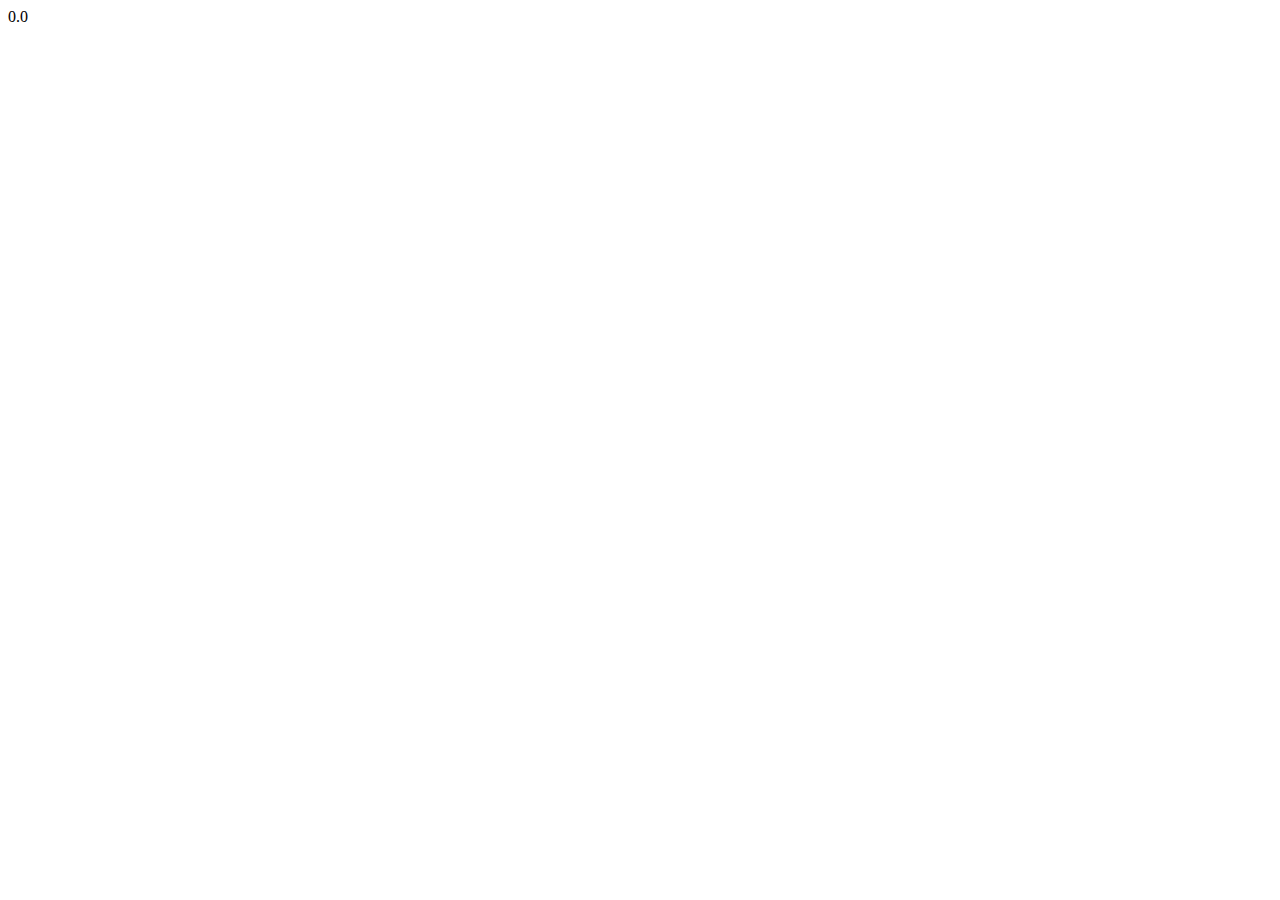
==== server/index.html @ 429ff5ec "Started development for a Node server that will provide a responsive HTML page for speed, direction " ====
<!doctype html>
<html lang="en">
	<head>
		<title>Cato log</title>
	</head>
	<body>
		<div id="speed"><span>0.0</span></div>
		<!-- TODO move script to the head tag -->
		<!-- Try using Bootstrap for responsive version -->
		<script src="/jquery-1.10.2.min.js"></script>
		<script src="/socket.io/socket.io.js"></script>
		<script>
			var speedGauge = $('#speed span');
			var socket = io('http://cato:8080');
			socket.on('speed', function (speed) {
				speedGauge.text(speed.knots);
			});
		</script>
	</body>
</html>
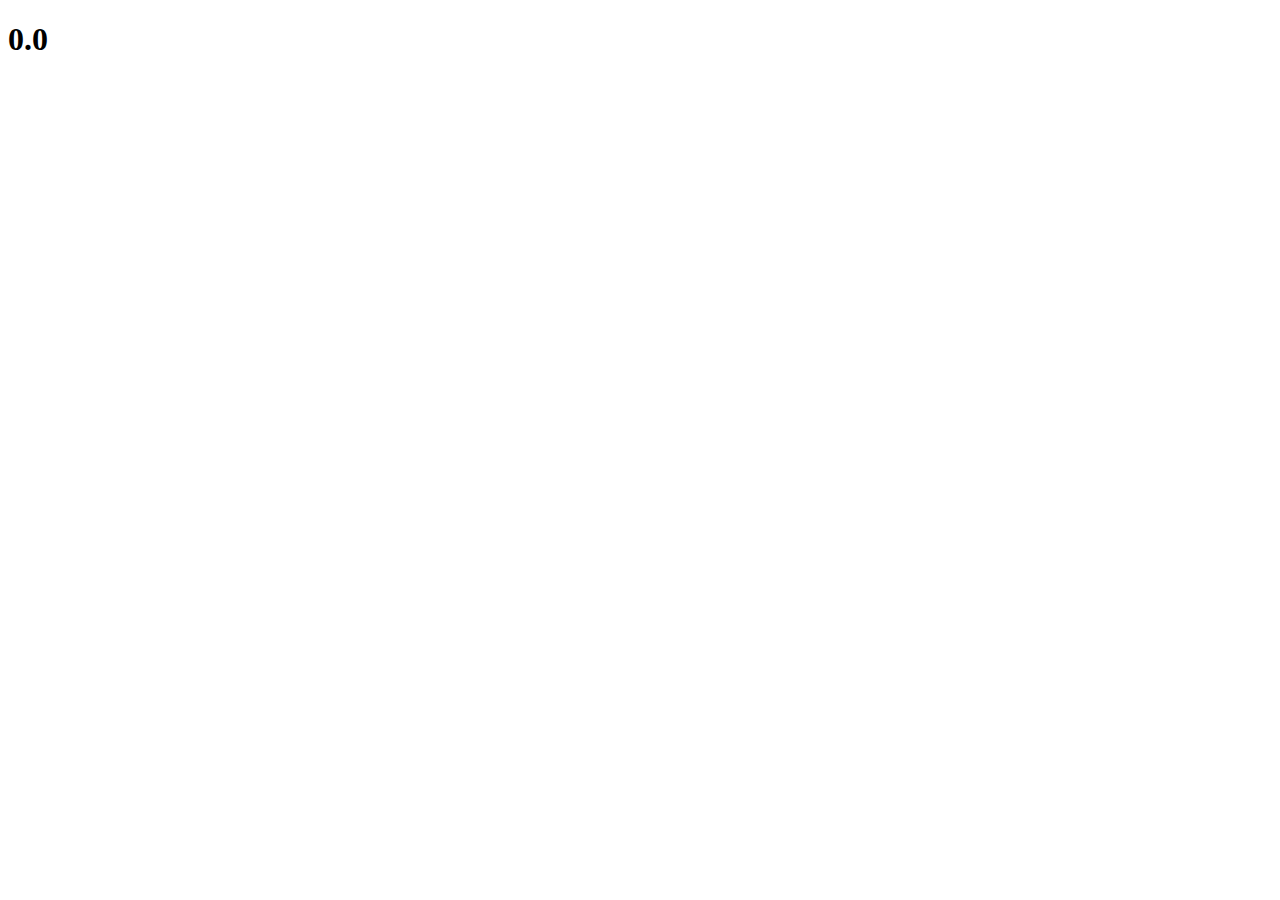
==== commit 46dc48cb: "Started taking care of the TODOs" ====
--- a/server/index.html
+++ b/server/index.html
@@ -2,16 +2,15 @@
 <html lang="en">
 	<head>
 		<title>Cato log</title>
-	</head>
-	<body>
-		<div id="speed"><span>0.0</span></div>
-		<!-- TODO move script to the head tag -->
 		<!-- Try using Bootstrap for responsive version -->
 		<script src="/jquery-1.10.2.min.js"></script>
 		<script src="/socket.io/socket.io.js"></script>
+	</head>
+	<body>
+		<h1><div id="speed"><span>0.0</span></div></h1>
 		<script>
 			var speedGauge = $('#speed span');
-			var socket = io('http://cato:8080');
+			var socket = io('http://localhost:8080');
 			socket.on('speed', function (speed) {
 				speedGauge.text(speed.knots);
 			});
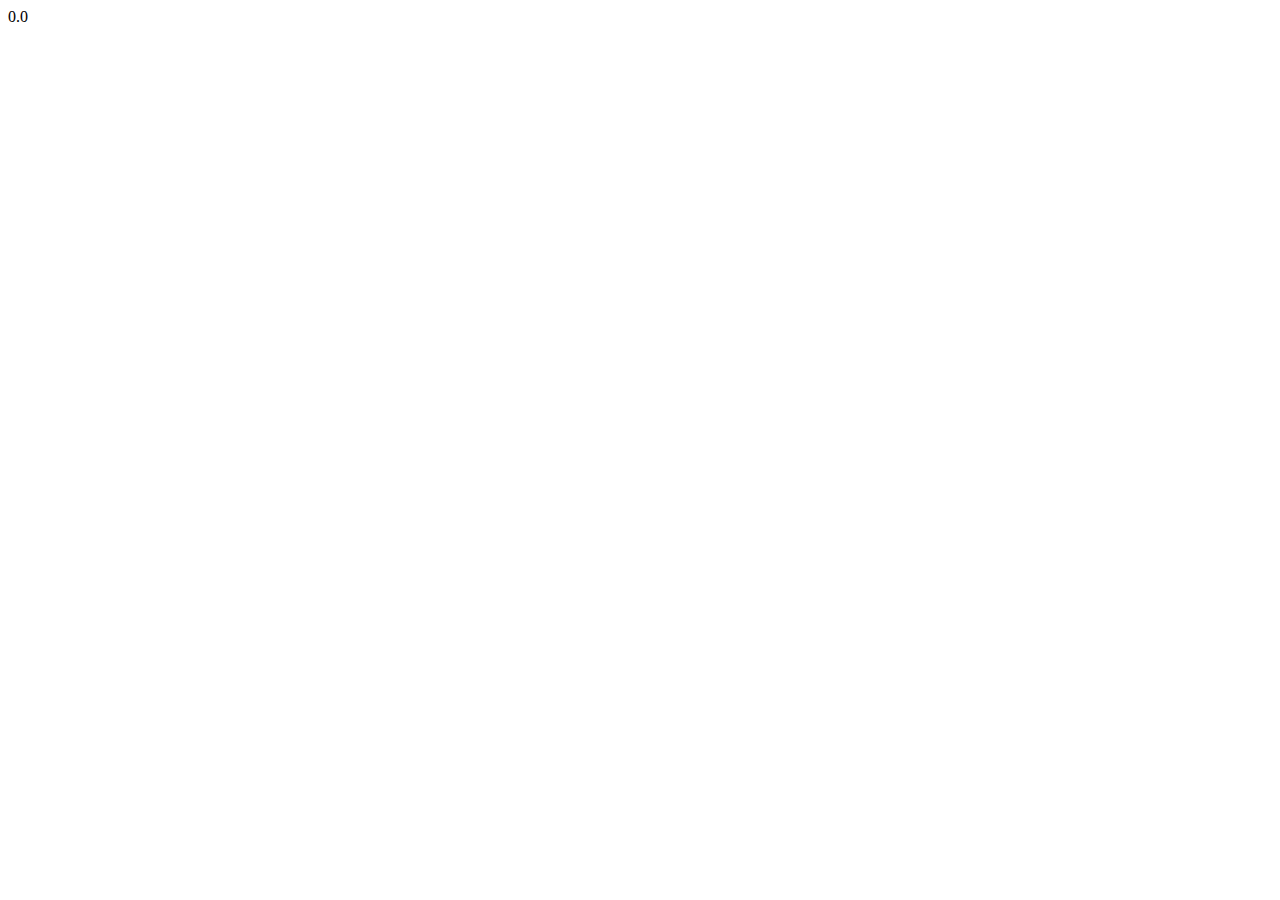
==== commit 00b86264: "Started using Bootstrap." ====
--- a/server/index.html
+++ b/server/index.html
@@ -1,13 +1,23 @@
-<!doctype html>
+<!DOCTYPE html>
 <html lang="en">
 	<head>
-		<title>Cato log</title>
-		<!-- Try using Bootstrap for responsive version -->
-		<script src="/jquery-1.10.2.min.js"></script>
-		<script src="/socket.io/socket.io.js"></script>
+		<title>Cato info</title>
+		<meta charset="utf-8">
+		<meta name="viewport" content="width=device-width, initial-scale=1">
+		<link rel="stylesheet" href="/bootstrap-3.3.4.min.css">
+		<link rel="stylesheet" type="text/css" href="/cato.css">
+		<script src="/jquery-1.11.3.min.js"></script>
+		<script src="/bootstrap-3.3.4.min.js"></script>
 	</head>
 	<body>
-		<h1><div id="speed"><span>0.0</span></div></h1>
+
+		<div class="container-fluid">
+			<div id="speed">
+				<span>0.0</span>
+			</div>
+		</div>
+
+		<script src="/socket.io/socket.io.js"></script>
 		<script>
 			var speedGauge = $('#speed span');
 			var socket = io('http://localhost:8080');
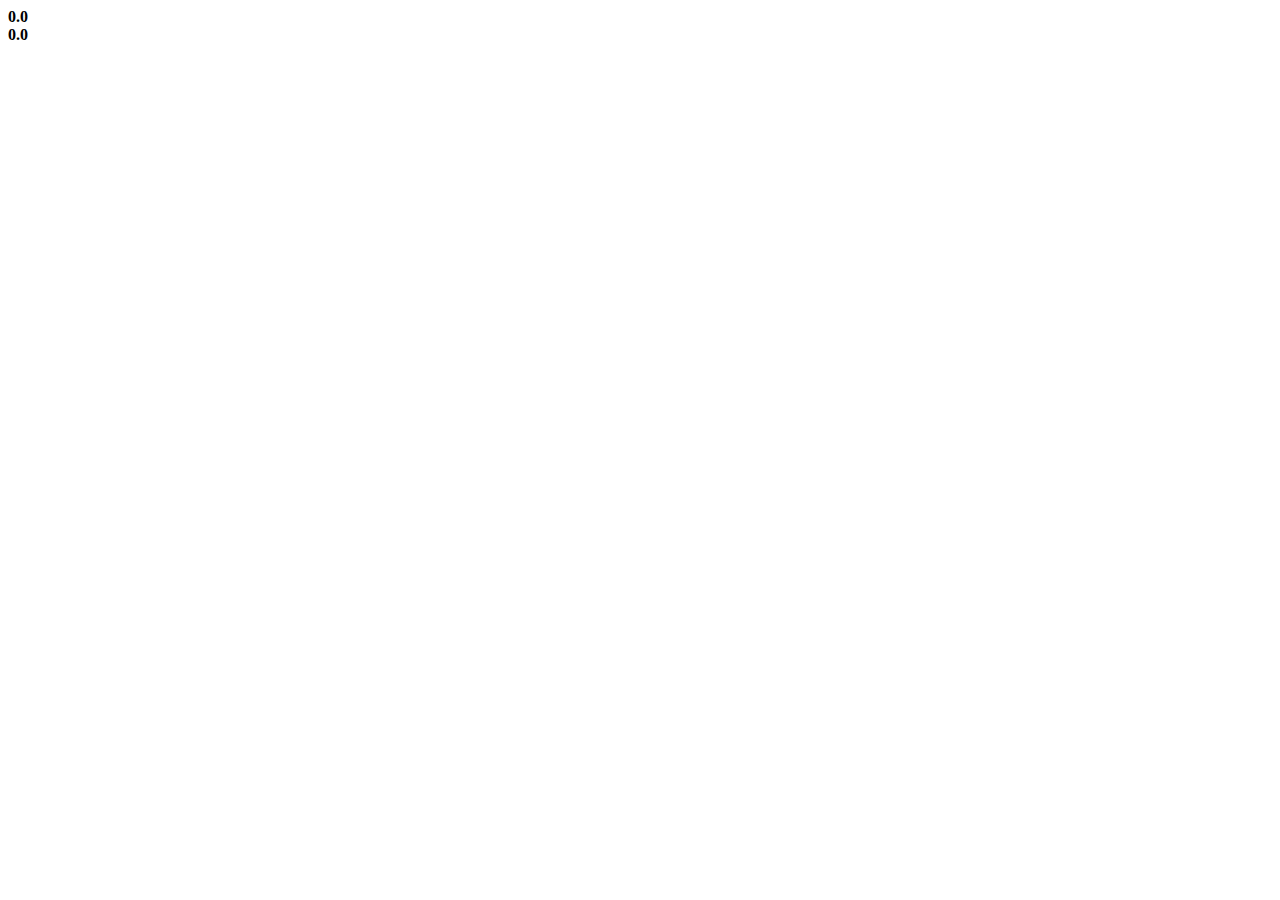
==== commit 73fb1e16: "Adding a second gauge (for the average speed)." ====
--- a/server/index.html
+++ b/server/index.html
@@ -12,17 +12,26 @@
 	<body>
 
 		<div class="container-fluid">
-			<div id="speed">
-				<span>0.0</span>
+			<div id="cur-speed">
+				<b><span>0.0</span></b>
+			</div>
+			<div id="avg-speed">
+				<b><span>0.0</span></b>
 			</div>
 		</div>
 
 		<script src="/socket.io/socket.io.js"></script>
 		<script>
-			var speedGauge = $('#speed span');
 			var socket = io('http://localhost:8080');
-			socket.on('speed', function (speed) {
-				speedGauge.text(speed.knots);
+
+			var curSpeedGauge = $('#cur-speed span');
+			socket.on('cur-speed', function (speed) {
+				curSpeedGauge.text(speed.knots);
+			});
+
+			var avgSpeedGauge = $('#avg-speed span');
+			socket.on('avg-speed', function (speed) {
+				avgSpeedGauge.text(speed.knots);
 			});
 		</script>
 	</body>
